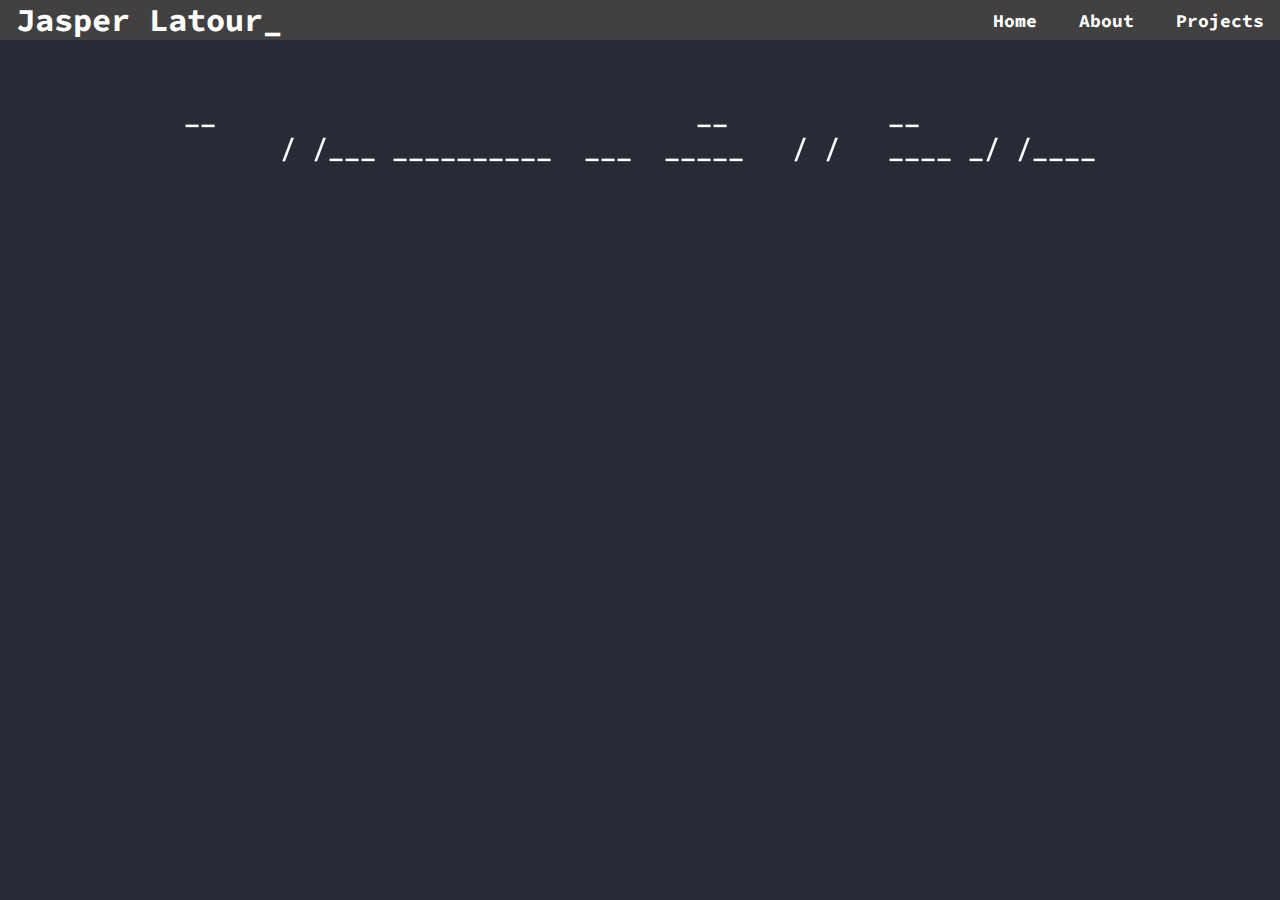
==== index.html @ 4cee607d "added the home page of the website with animations" ====
<!DOCTYPE html>
<html lang="en">
<head>
    <meta charset="UTF-8">
    <meta name="viewport" content="width=device-width, initial-scale=1.0">
    <title>J.Latour WebTerm_</title>
    <link rel="stylesheet" href="css/style.css">
    <script type="module" src="js/script.js" defer></script>
</head>
<body>
    <nav>
        <h1>Jasper Latour_</h1>
        <ul>
            <li><a href="index.html">Home</a></li>
            <li><a href="about.html">About</a></li>
            <li><a href="contact.html">Projects</a></li>
        </ul>
    </nav>
    <section>
        <h1 class="welcome_text"></h1>
        <img src="assets/img/selfie.jpg" alt="">
        <p class="content"></p>
        <div id="terminal">
            <input type="text" class="terminal" >
            <div class="cursor"></div>
        </div>
    </section>
</body>
</html>
---- css/style.css ----
@font-face {
    font-family: source_code_pro;
    src: url(../assets/font/sourcecodepro/SourceCodePro-VariableFont_wght.ttf);
}

* {
    padding: 0;
    margin: 0;
}

body {
    background-color: #282a35;
    color: white;
    font-family: source_code_pro;
    font-size: 1rem;
    height: 100vh;
}

nav {
    display: flex;
    justify-content: space-between;
    align-items: center;
    font-size: 1rem;
    position: fixed;
    top: 0;
    left: 0;
    right: 0;
    height: 40px;
    background-color: #424040;
}

nav h1 {
    color: white;
    margin: 0 1rem;
}

nav ul {
    list-style: none;
}

nav ul li {
    display: inline;
    flex-direction: row;
    font-size: large;
    font-weight: 700;
}

nav a {
    color: white;
    text-decoration: none;
    margin: 0 1rem;
}

nav a:hover {
    color: yellow;
    text-decoration: underline;
    cursor: pointer;
}

section {
    display: flex;
    justify-content: center;
    flex-direction: column;
    row-gap: 1rem;
    align-items: center;
    margin: 1rem;
    font-size: 1rem;
    position: fixed;
    top: 5rem;
    left: 0;
    right: 0;
    z-index: 1000;
}

section img {
    width: auto;
    height: 20rem;
    display: block;
    margin: 0 auto;
}

section h1 {
    font-size: 3vh;
    font-weight: 600;
    color: white;
    text-align: center;
}

section p {
    font-size: 1.5rem;
    font-weight: 400;
    color: white;
    text-align: center;
}

#terminal {
    width: 100vw;
    display: flex;
    justify-content: center;
    position: fixed;
    bottom: 3rem;
    background-color: #282a35;
    padding: 1rem 0;
    font-size: 1.5rem;

}

.terminal {
    color: white;
    font-size: 1.5rem;
    line-height: 1.2;
    outline: none;
    font-family: source_code_pro;
    background-color: #282a35;
    border: none;
    border-bottom: 3px solid #282a35;
    width: 55%;
    caret-color:#8fa78f;
    
}





.terminal-prompt {
    color: #8fa78f ;
    font-weight: 800;
    width:29rem;
}
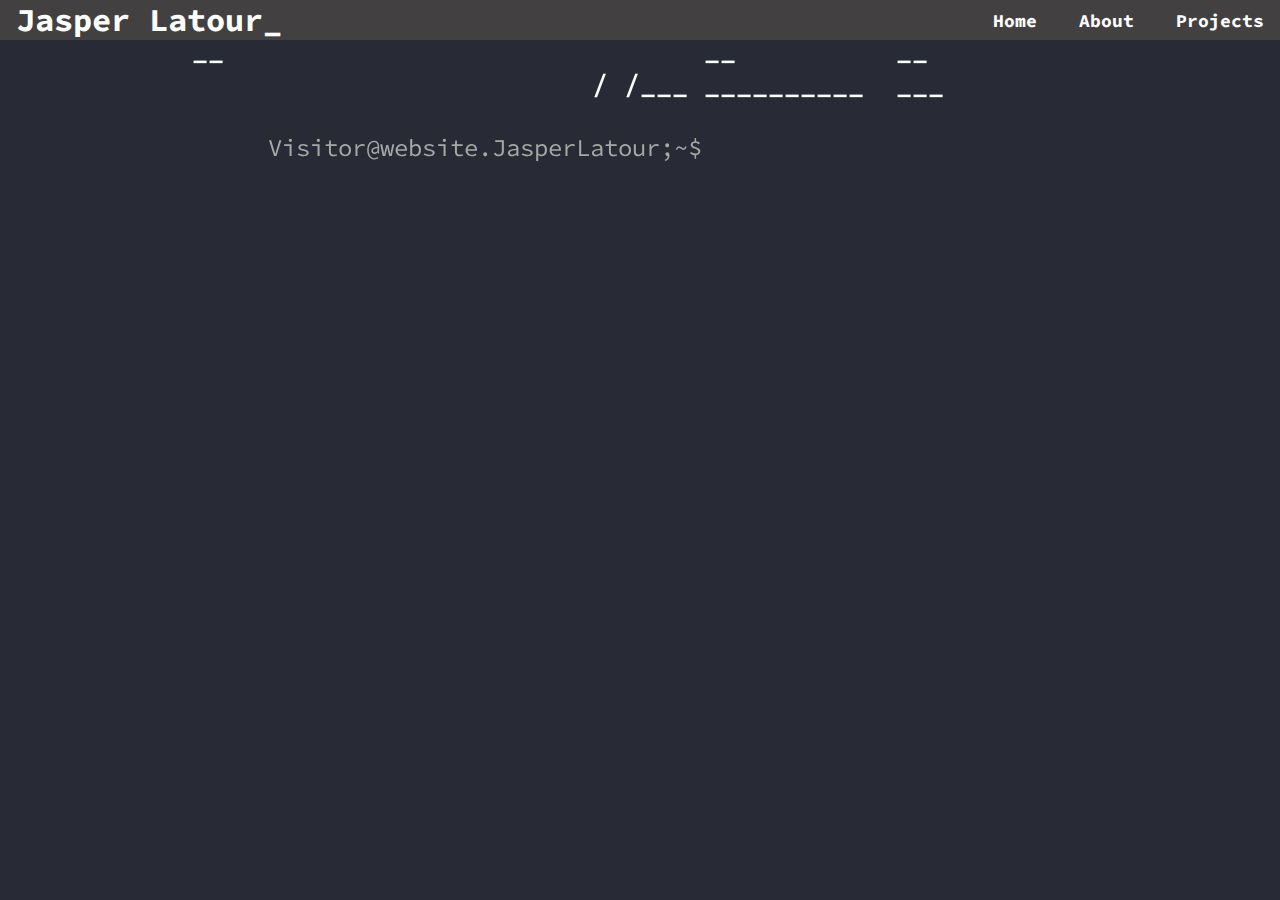
==== commit 1ed44e73: "made the terminal but still have a problem with the animation, i want one function for all the anima" ====
--- a/index.html
+++ b/index.html
@@ -3,13 +3,13 @@
 <head>
     <meta charset="UTF-8">
     <meta name="viewport" content="width=device-width, initial-scale=1.0">
-    <title>J.Latour WebTerm_</title>
+    <title class="title">Jasper Latour_</title>
     <link rel="stylesheet" href="css/style.css">
     <script type="module" src="js/script.js" defer></script>
 </head>
 <body>
     <nav>
-        <h1>Jasper Latour_</h1>
+        <h1>Jasper Latour<span>_</span></h1>
         <ul>
             <li><a href="index.html">Home</a></li>
             <li><a href="about.html">About</a></li>
@@ -18,12 +18,17 @@
     </nav>
     <section>
         <h1 class="welcome_text"></h1>
-        <img src="assets/img/selfie.jpg" alt="">
+        <img class="section-image" src="assets/img/selfie.jpg" alt="">
         <p class="content"></p>
-        <div id="terminal">
-            <input type="text" class="terminal" >
-            <div class="cursor"></div>
+
+        <div class="terminal-container">
+             <span id="terminal-output"></span>
+            <div id="terminal">
+                <label> <span id="terminal-user">Visitor@website.JasperLatour;~$</span> </label>
+                <label><input id="terminal-input" type="text" class="terminal" /></label>
+            </div>
         </div>
     </section>
 </body>
 </html>
+
--- a/css/style.css
+++ b/css/style.css
@@ -28,6 +28,31 @@
     height: 40px;
     background-color: #424040;
 }
+
+@keyframes blink {
+    0% {
+        opacity: 0;
+    }
+    25% {
+        opacity: 0;
+    }
+    50% {
+        opacity: 1;
+    }
+    75% {
+        opacity: 1;
+    }
+    100% {
+        opacity: 0;
+    }
+}
+
+nav h1 span {
+    color: white;
+    animation: blink 1s infinite;
+}
+
+
 
 nav h1 {
     color: white;
@@ -66,7 +91,7 @@
     margin: 1rem;
     font-size: 1rem;
     position: fixed;
-    top: 5rem;
+    top: 1rem;
     left: 0;
     right: 0;
     z-index: 1000;
@@ -74,9 +99,9 @@
 
 section img {
     width: auto;
-    height: 20rem;
-    display: block;
+    height: 40vh;
     margin: 0 auto;
+    display: none;
 }
 
 section h1 {
@@ -93,39 +118,30 @@
     text-align: center;
 }
 
-#terminal {
-    width: 100vw;
+.terminal-container{
     display: flex;
-    justify-content: center;
-    position: fixed;
-    bottom: 3rem;
-    background-color: #282a35;
-    padding: 1rem 0;
+    flex-direction: column;
+    align-items: flex-start;
     font-size: 1.5rem;
-
+    overflow-y: scroll;
+    height: 20vh;
+}
+.terminal-container::-webkit-scrollbar {
+    display: none;
 }
 
-.terminal {
+#terminal-user {
+    color: #A8A8A8;
+}
+
+#terminal-input {
     color: white;
-    font-size: 1.5rem;
-    line-height: 1.2;
-    outline: none;
-    font-family: source_code_pro;
     background-color: #282a35;
     border: none;
-    border-bottom: 3px solid #282a35;
-    width: 55%;
-    caret-color:#8fa78f;
-    
+    font-family: source_code_pro;
+    font-size: 1.5rem;
+    outline: none;
 }
 
 
 
-
-
-.terminal-prompt {
-    color: #8fa78f ;
-    font-weight: 800;
-    width:29rem;
-}
-
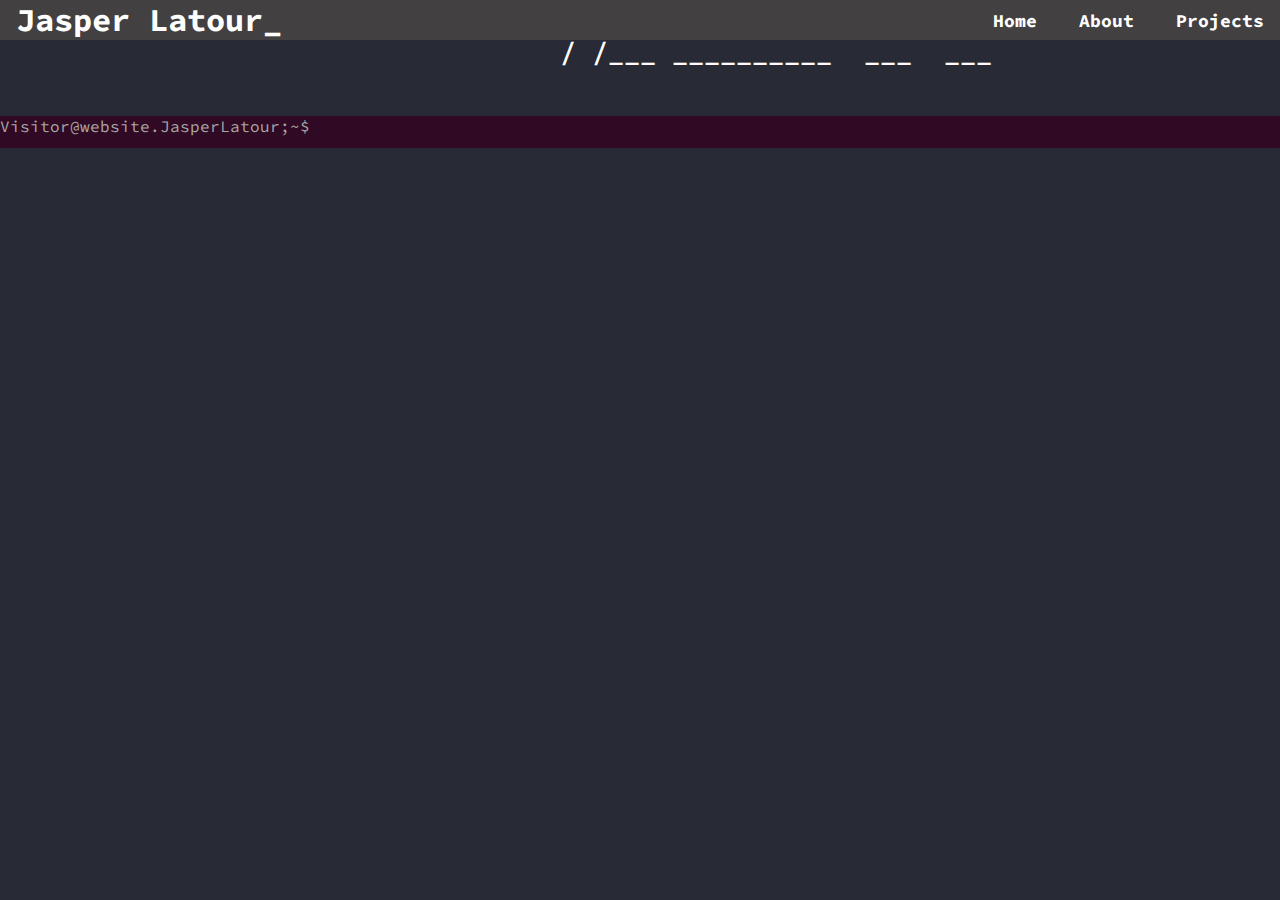
==== commit 0a39b6ad: "added html files, about me and projects" ====
--- a/index.html
+++ b/index.html
@@ -6,20 +6,23 @@
     <title class="title">Jasper Latour_</title>
     <link rel="stylesheet" href="css/style.css">
     <script type="module" src="js/script.js" defer></script>
+    <script type="module" src="js/title.js" defer></script>
 </head>
 <body>
     <nav>
         <h1>Jasper Latour<span>_</span></h1>
         <ul>
             <li><a href="index.html">Home</a></li>
-            <li><a href="about.html">About</a></li>
-            <li><a href="contact.html">Projects</a></li>
+            <li><a href="./html/about.html">About</a></li>
+            <li><a href="./html/projects.html">Projects</a></li>
         </ul>
     </nav>
     <section>
         <h1 class="welcome_text"></h1>
         <img class="section-image" src="assets/img/selfie.jpg" alt="">
         <p class="content"></p>
+
+
 
         <div class="terminal-container">
              <span id="terminal-output"></span>
@@ -29,6 +32,7 @@
             </div>
         </div>
     </section>
+
 </body>
 </html>
 
--- a/css/style.css
+++ b/css/style.css
@@ -27,6 +27,7 @@
     right: 0;
     height: 40px;
     background-color: #424040;
+    z-index: 1;
 }
 
 @keyframes blink {
@@ -86,15 +87,9 @@
     display: flex;
     justify-content: center;
     flex-direction: column;
-    row-gap: 1rem;
-    align-items: center;
-    margin: 1rem;
-    font-size: 1rem;
-    position: fixed;
-    top: 1rem;
-    left: 0;
-    right: 0;
-    z-index: 1000;
+    align-items: center;
+    font-size: 1rem;
+    position: relative;
 }
 
 section img {
@@ -102,6 +97,7 @@
     height: 40vh;
     margin: 0 auto;
     display: none;
+    border-radius: 1rem;
 }
 
 section h1 {
@@ -118,30 +114,181 @@
     text-align: center;
 }
 
-.terminal-container{
+.terminal-container {
+    background-color: #300A24;
+    width: 100%;
+    height: 2rem;
+    overflow-y: scroll;
+    transition: height 1s;
+    position: absolute;
+    bottom: -5rem;
+    transform-origin: bottom;
+}
+
+
+
+.terminal-container:hover {
+    height: 5rem; /* Height changes to 8rem on hover */
+}
+
+
+.terminal-container.active {
+    height: 7rem; /* Height when expanded */
+
+}
+
+#terminal-user {
+    color: #A8A8A8;
+}
+
+#terminal-input {
+    color: white;
+    background-color: #300A24;
+    border: none;
+    font-family: source_code_pro;
+    font-size: 1rem;
+    outline: none;
+}
+
+.title {
+    font-size: 1.5rem;
+    font-weight: 600;
+    color: white;
+    align-self: flex-start;
+    grid-row: 1/3;
+    margin-top: 2rem;
+}
+
+
+
+.project-section {
+    display: grid;
+    grid-template-columns: 1fr 1fr 1fr;
+    grid-gap: 2rem;
+    margin-top: 2rem;
+    align-items: center;
+    justify-content: center;
+    width: 90%;
+}
+
+.about-section {
+    display: grid;
+    grid-template-columns: 1fr 1fr;
+    grid-gap: 2rem;
+    margin-top: 2rem;
+    align-items: center;
+    justify-content: center;
+    width: 100%;
+}
+
+
+.about-section p {
+    text-align: left;
+    margin-left: 5rem;
+    font-size: 1.1rem;
+}
+
+
+.about-section img {
+    width: 80%;
+    height: auto;
+    display: block;
+    align-self: center;
+}
+
+.about-section .terminal-container {
+    grid-column: 1/3;;
+    margin-top: 2rem;
+}
+
+.project-section {
+    display: grid;
+    grid-template-columns: 1fr 1fr 1fr;
+    grid-gap: 2rem;
+    margin-top: 2rem;
+    align-items: center;
+}
+
+.project-section .terminal-container {
+    grid-column: 1/5;
+    margin-top: 2rem;
+    width: 100%;
+}
+
+.card a {
+    text-decoration: none;
+}
+
+.card-content {
     display: flex;
     flex-direction: column;
     align-items: flex-start;
+    text-align: left;
+    background-color: #300A24;
+    height: 70vh;
+    padding: 2rem;
+    align-content: center;
+    border-radius: 1rem;
+}
+.card-content h3 {
     font-size: 1.5rem;
-    overflow-y: scroll;
-    height: 20vh;
-}
-.terminal-container::-webkit-scrollbar {
-    display: none;
-}
-
-#terminal-user {
-    color: #A8A8A8;
-}
-
-#terminal-input {
-    color: white;
-    background-color: #282a35;
-    border: none;
-    font-family: source_code_pro;
-    font-size: 1.5rem;
-    outline: none;
-}
-
-
-
+    font-weight: 600;
+    color: white;
+    text-align: left;
+}
+
+.card-content p {
+    text-align: left;
+    font-size: 1.1rem;
+
+}
+
+.card-content img {
+    width: 80%;
+    align-self: center;
+    height: auto;
+    display: block;
+    margin: 1rem;
+}
+
+.card:hover::before {
+    content: "";
+    position: absolute;
+    top: 0;
+    left: 0;
+    width: 100%;
+    height: 100%;
+    background: rgba(66,64, 64, 0.9 );
+    color: #424040;
+    filter: blur(5px);
+    border-radius: 1rem;
+    z-index: -1;
+    transition: transform 0.5s
+}
+
+.card:hover {
+    backdrop-filter: blur(5px);
+    transform: scale(1.03);
+    transition: transform 0.5s;
+
+}
+
+/* width */
+::-webkit-scrollbar {
+    width: 10px;
+}
+
+/* Track */
+::-webkit-scrollbar-track {
+    background: 300A24;
+}
+
+/* Handle */
+::-webkit-scrollbar-thumb {
+    background: #424040;
+    backdrop-filter: drop-shadow(0 0 1rem white);
+}
+
+
+
+
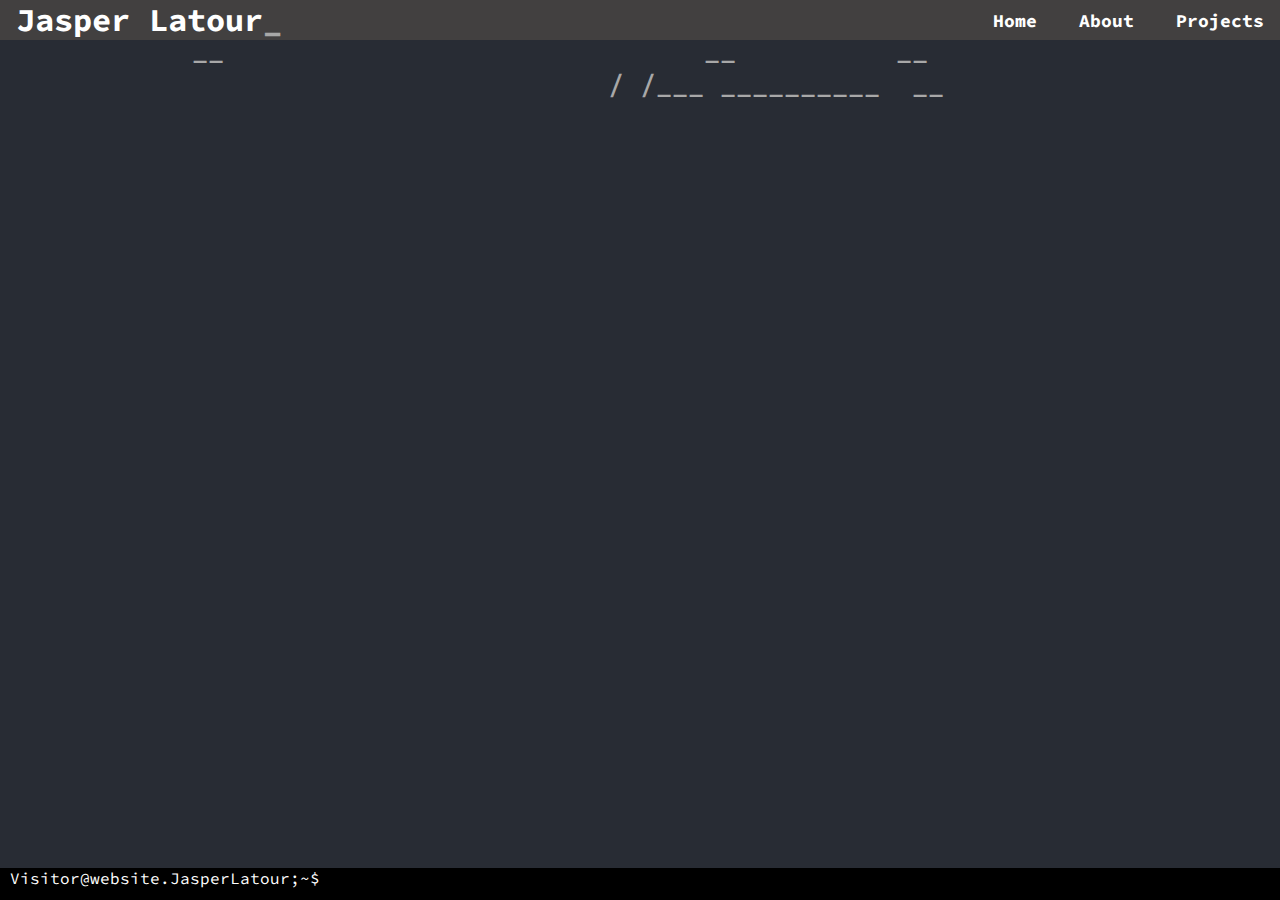
==== commit a06a6905: "finished the website" ====
--- a/index.html
+++ b/index.html
@@ -8,7 +8,9 @@
     <script type="module" src="js/script.js" defer></script>
     <script type="module" src="js/title.js" defer></script>
 </head>
+
 <body>
+<div class="star">
     <nav>
         <h1>Jasper Latour<span>_</span></h1>
         <ul>
@@ -22,10 +24,8 @@
         <img class="section-image" src="assets/img/selfie.jpg" alt="">
         <p class="content"></p>
 
-
-
         <div class="terminal-container">
-             <span id="terminal-output"></span>
+            <span id="terminal-output"></span>
             <div id="terminal">
                 <label> <span id="terminal-user">Visitor@website.JasperLatour;~$</span> </label>
                 <label><input id="terminal-input" type="text" class="terminal" /></label>
@@ -33,6 +33,10 @@
         </div>
     </section>
 
+
+</div>
+
 </body>
+
 </html>
 
--- a/css/style.css
+++ b/css/style.css
@@ -8,13 +8,20 @@
     margin: 0;
 }
 
-body {
-    background-color: #282a35;
-    color: white;
+
+
+.star {
+    background-color: #282c34;
+    color: #A8A8A8;
     font-family: source_code_pro;
     font-size: 1rem;
-    height: 100vh;
-}
+    overflow-x: hidden;
+    position: absolute;
+    width: 100vw;
+    height: 100%;
+}
+
+
 
 nav {
     display: flex;
@@ -49,7 +56,7 @@
 }
 
 nav h1 span {
-    color: white;
+    color: #A8A8A8;
     animation: blink 1s infinite;
 }
 
@@ -78,72 +85,82 @@
 }
 
 nav a:hover {
-    color: yellow;
+    color: #300A24;
     text-decoration: underline;
     cursor: pointer;
 }
 
+
+
 section {
     display: flex;
-    justify-content: center;
     flex-direction: column;
     align-items: center;
     font-size: 1rem;
     position: relative;
-}
+    /*top: 40px;*/
+    /*height: 100%;*/
+}
+
+
 
 section img {
     width: auto;
-    height: 40vh;
+    height: 30vh;
     margin: 0 auto;
     display: none;
-    border-radius: 1rem;
+    border-radius:20px;
+    filter: drop-shadow( 0rem 0rem 40px RGBA(48, 10, 36, 0.8));
 }
 
 section h1 {
+    margin-top: 2rem;
     font-size: 3vh;
     font-weight: 600;
-    color: white;
+    color: #A8A8A8;
     text-align: center;
 }
 
 section p {
     font-size: 1.5rem;
     font-weight: 400;
-    color: white;
     text-align: center;
+    margin-top: 1rem;
+    color: #A8A8A8;
 }
 
 .terminal-container {
-    background-color: #300A24;
+    background-color: black;
     width: 100%;
     height: 2rem;
-    overflow-y: scroll;
+    position: fixed;
+    bottom: 0;
+    left: 0;
+    
     transition: height 1s;
-    position: absolute;
-    bottom: -5rem;
     transform-origin: bottom;
-}
-
+    z-index: 1;
+}
 
 
 .terminal-container:hover {
-    height: 5rem; /* Height changes to 8rem on hover */
+    height: 7rem; /* Height changes to 8rem on hover */
 }
 
 
 .terminal-container.active {
-    height: 7rem; /* Height when expanded */
+    height: 12rem; /* Height when expanded */
 
 }
 
 #terminal-user {
-    color: #A8A8A8;
+    color: white;
+    margin-left: 10px;
 }
 
 #terminal-input {
     color: white;
-    background-color: #300A24;
+    background-color: black;
     border: none;
     font-family: source_code_pro;
     font-size: 1rem;
@@ -153,7 +170,6 @@
 .title {
     font-size: 1.5rem;
     font-weight: 600;
-    color: white;
     align-self: flex-start;
     grid-row: 1/3;
     margin-top: 2rem;
@@ -184,8 +200,9 @@
 
 .about-section p {
     text-align: left;
-    margin-left: 5rem;
+    padding-right: 2rem;
     font-size: 1.1rem;
+    color: #A8A8A8;
 }
 
 
@@ -194,6 +211,7 @@
     height: auto;
     display: block;
     align-self: center;
+    filter: drop-shadow( 0rem 0rem 60px #300A24);
 }
 
 .about-section .terminal-container {
@@ -215,64 +233,122 @@
     width: 100%;
 }
 
-.card a {
-    text-decoration: none;
-}
-
-.card-content {
-    display: flex;
-    flex-direction: column;
-    align-items: flex-start;
-    text-align: left;
-    background-color: #300A24;
-    height: 70vh;
-    padding: 2rem;
-    align-content: center;
-    border-radius: 1rem;
-}
-.card-content h3 {
-    font-size: 1.5rem;
-    font-weight: 600;
-    color: white;
-    text-align: left;
-}
-
-.card-content p {
-    text-align: left;
-    font-size: 1.1rem;
-
-}
-
-.card-content img {
-    width: 80%;
-    align-self: center;
+.pages-section {
+    display: grid;
+    grid-template-columns: 1fr 1fr;
+    align-items: center;
+    justify-content: center;
+    padding-left: 2rem;
+}
+
+.pages-section h1,
+.pages-section h2,
+.pages-section h3 {
+    color: white;
+    font-weight: 900;
+    margin-bottom: 0.5rem;
+    text-align: left;
+}
+
+.pages-section p,
+.pages-section ul {
+    margin-bottom: 1rem;
+    text-align: left;
+    font-size: 1rem;
+    color: #A8A8A8;
+}
+
+.pages-section ul li {
+    margin-bottom: 0.5rem;
+    margin-left: 3rem;
+    color: #A8A8A8;
+}
+
+.pages-section li {
+    margin-bottom: 0.5rem;
+    color: #A8A8A8;
+    margin-left: 3rem;
+}
+
+.pages-section img {
+    width: 90%;
     height: auto;
     display: block;
-    margin: 1rem;
-}
+    align-self: flex-start;
+    filter: drop-shadow( 0rem 0rem 60px #300A24);
+    position: sticky;
+}
+
+
+
+
+.card {
+    transition: transform 0.5s;
+}
+
 
 .card:hover::before {
     content: "";
     position: absolute;
     top: 0;
-    left: 0;
-    width: 100%;
-    height: 100%;
-    background: rgba(66,64, 64, 0.9 );
-    color: #424040;
+    left: 3vw;
+    width: 25vw;
+
     filter: blur(5px);
     border-radius: 1rem;
     z-index: -1;
-    transition: transform 0.5s
+    transition: transform 0.5s;
+    display: flex;
+    justify-self: center;
 }
 
 .card:hover {
-    backdrop-filter: blur(5px);
-    transform: scale(1.03);
+
+    transform:translate(0, -1rem);
     transition: transform 0.5s;
-
-}
-
+    filter: drop-shadow( 0rem 0rem 60px #300A24);
+
+
+}
+
+.card a {
+    text-decoration: none;
+    display: flex;
+    justify-content: center;
+}
+
+.card-content {
+    display: flex;
+    flex-direction: column;
+    align-items: flex-start;
+    text-align: left;
+    background-color: #300A24;
+    height: 54vh;
+    width: 23vw;
+    padding: 2rem;
+    align-content: center;
+    border-radius: 20px;
+}
+.card-content h3 {
+    font-size: 1.5rem;
+    font-weight: 600;
+    color: white;
+    text-align: left;
+}
+
+.card-content p {
+    text-align: left;
+    font-size: 1.1rem;
+    color: #A8A8A8 ;
+
+}
+
+.card-content img {
+    width: 100%;
+    align-self: center;
+    height: auto;
+    display: block;
+}
 /* width */
 ::-webkit-scrollbar {
     width: 10px;
@@ -280,7 +356,7 @@
 
 /* Track */
 ::-webkit-scrollbar-track {
-    background: 300A24;
+    background: #300A24;
 }
 
 /* Handle */
@@ -291,4 +367,24 @@
 
 
 
-
+.disco .card-content {
+    background-color: #32d11b;
+    color: #ffcb00;
+}
+.disco .card-content h3 {
+    color: #976803;
+}
+
+.disco {
+    background-color: #145ecd;
+    color: #9f2929;
+
+}
+.disco h1,h2,h3,h4,h5,h6,p,ul,li {
+    color: #ff00d8;
+}
+
+.disco nav {
+    background-color: #36ff00;
+    color: #ff00d8;
+}
